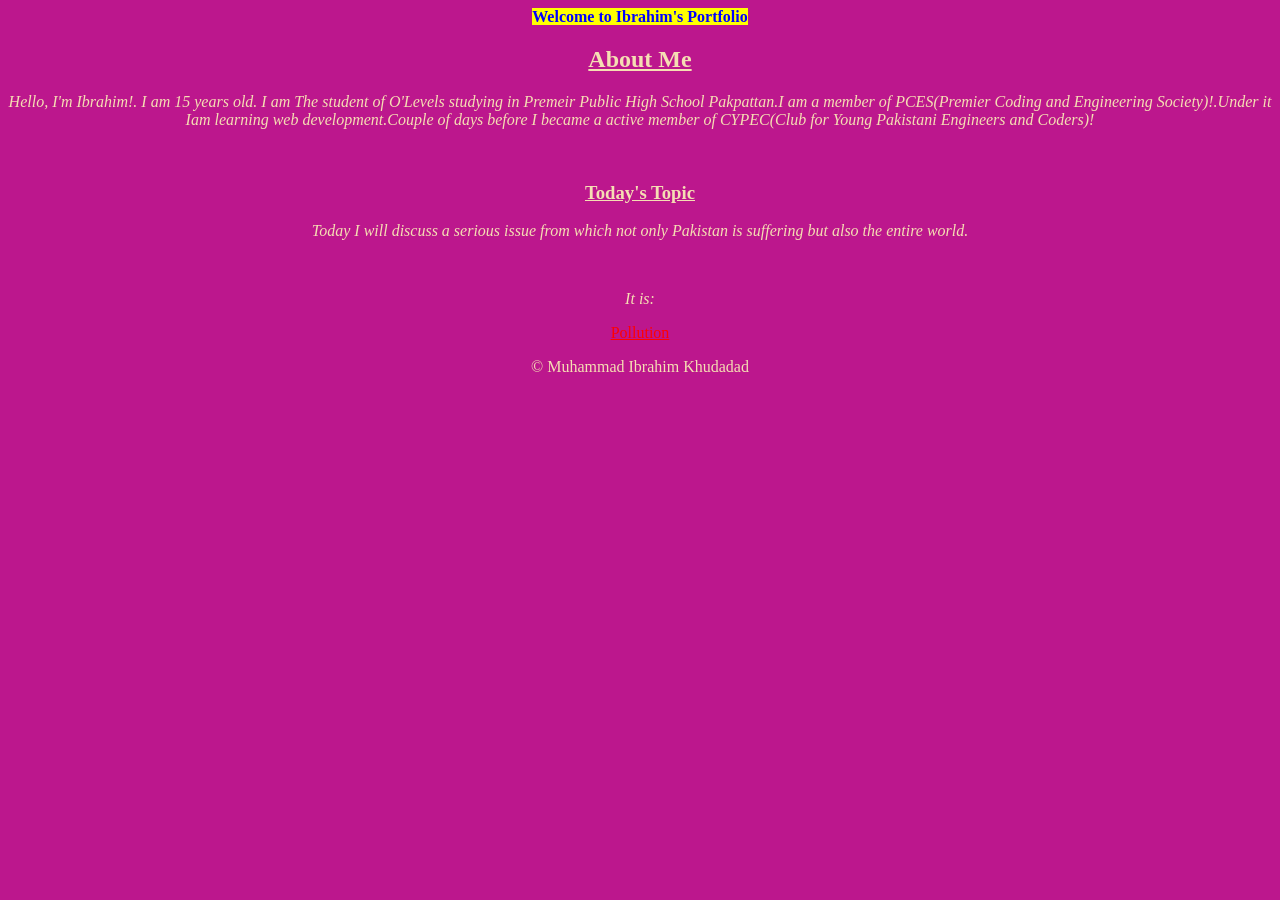
==== index.html @ 6bbd2cee "cool site" ====
<!DOCTYPE html>
<html lang="en">
<head>
    <meta charset="UTF-8">
    <meta name="viewport" content="width=device-width, initial-scale=1.0">
    <title>Ibrahim's portfolio</title>
    <link rel="icon"href="https://encrypted-tbn0.gstatic.com/images?q=tbn:ANd9GcQTpYBjdJJacUm4iLlD5PdTfno32tFidzGzqw&s" type="image/x-icon">
    
   
    <link rel="stylesheet" href="style.css" >
</head>
<body style="background-color:rgb(188, 23, 141);"
      <h1><strong><mark>Welcome to Ibrahim's Portfolio</mark></strong></h1>
    <h2><u>About Me</u></h2>
    <p><i>Hello, I'm Ibrahim!. I am 15 years old. I am The student of O'Levels studying in Premeir Public High School Pakpattan.I am a member of PCES(Premier Coding and Engineering Society)!.Under it Iam learning web development.Couple of days before I became a active member of CYPEC(Club for Young Pakistani Engineers and Coders)!</i></p>
    <br>
    <h3><u>Today's Topic</u></h3>
    <p><i>Today I will discuss a serious issue from which not only Pakistan is suffering but also the entire world.</i></p>
    <br>
    <div>
  
    <p><i>It is:</i></p>
    
  <a href="pol.html">Pollution</a>
    <footer>
        <p>&copy; Muhammad Ibrahim Khudadad</p>
    </footer>
</body>
</html>
---- style.css ----
img
{
    width:400px;
}
head
{
   text-align : center ;
    font-family : "Times New Roman";
    background:  pink ;
    color: wheat;
}
body
{
    text-align : center ;
    font-family : "Times New Roman";
    background:   rgb(52, 17, 179);
    color: wheat;
}
/* unvisited link */
a:link {
  color: #FF0000;
}

/* visited link */
a:visited {
  color: #cef10b;
}

/* mouse over link */
a:hover {
  color: #FF00FF;
}

/* selected link */
a:active {
  color: #0000FF;
}
mark
{
  color:blue
}

strong
{
  color:blueviolet
}
button 
{
  background-color: White;
  border: none;
  color: rgb(228, 15, 15);
  padding: 15px 32px;
  text-align: center;
  text-decoration: none;
  display: inline-block;
  font-size: 16px;
   opacity: 0.6;
  transition: 0.3s;
  display: inline-block;          
  cursor: pointer;
  border: 2px solid #04AA6D;
  box-shadow:0 8px 16px 0 wheat
  
}
button span 
{
  display: inline-block;
  position: relative;
  transition: 0.5s;
}

button span:after 
{
  content: '\00bb';
  position: absolute;
  opacity: 0;
  right: -20px;
  transition: 0.5s;
}

button:hover span 
{
  padding-right: 25px;
}

button:hover span:after 
{
  opacity: 1;
  right: 0;
}
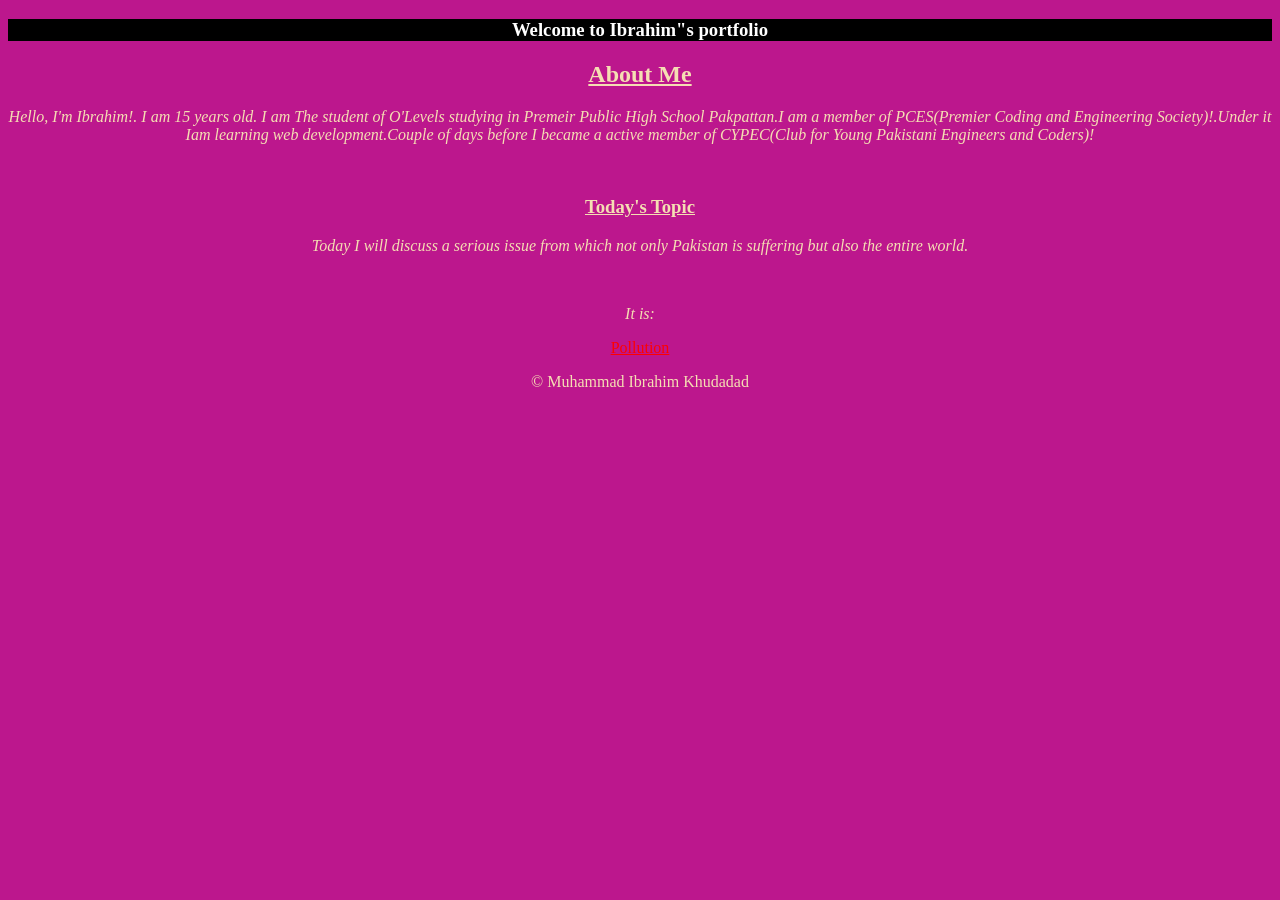
==== commit 406e1e02: "i" ====
--- a/index.html
+++ b/index.html
@@ -10,8 +10,12 @@
     <link rel="stylesheet" href="style.css" >
 </head>
 <body style="background-color:rgb(188, 23, 141);"
-      <h1><strong><mark>Welcome to Ibrahim's Portfolio</mark></strong></h1>
-    <h2><u>About Me</u></h2>
+      
+      <div class="anime">
+        <div class="first anime"><h3>Welcome to Ibrahim"s portfolio</h3></div>
+      </div>
+   
+      <h2><u>About Me</u></h2>
     <p><i>Hello, I'm Ibrahim!. I am 15 years old. I am The student of O'Levels studying in Premeir Public High School Pakpattan.I am a member of PCES(Premier Coding and Engineering Society)!.Under it Iam learning web development.Couple of days before I became a active member of CYPEC(Club for Young Pakistani Engineers and Coders)!</i></p>
     <br>
     <h3><u>Today's Topic</u></h3>
--- a/style.css
+++ b/style.css
@@ -87,4 +87,45 @@
 {
   opacity: 1;
   right: 0;
+}
+.grid{
+    display: grid;
+    grid-template-areas:
+    "a b"
+    "c d";
+    background-color: black;
+}
+.first{
+    grid-area:a;
+    background-color: black;
+    color: white;
+}
+.second{
+    grid-area:b;
+    background-color: black;
+    color: white;
+}
+.third{
+    grid-area:c;
+    background-color: black;
+    color: white
+}
+.fourth{
+    grid-area:d;
+    background-color:black;
+    color:white
+}
+.box{
+    padding: 20px;
+    justify-content: center;
+    allign-items:center;
+    margin:0px;
+    border:none;
+}
+.anime {
+    first: wobble 1s ease-in-out infinite alternate
+}
+@keyframes wobble{
+    0%{transform:rotate(-20deg);}
+    100%{transform:rotate(20deg);}
 }
